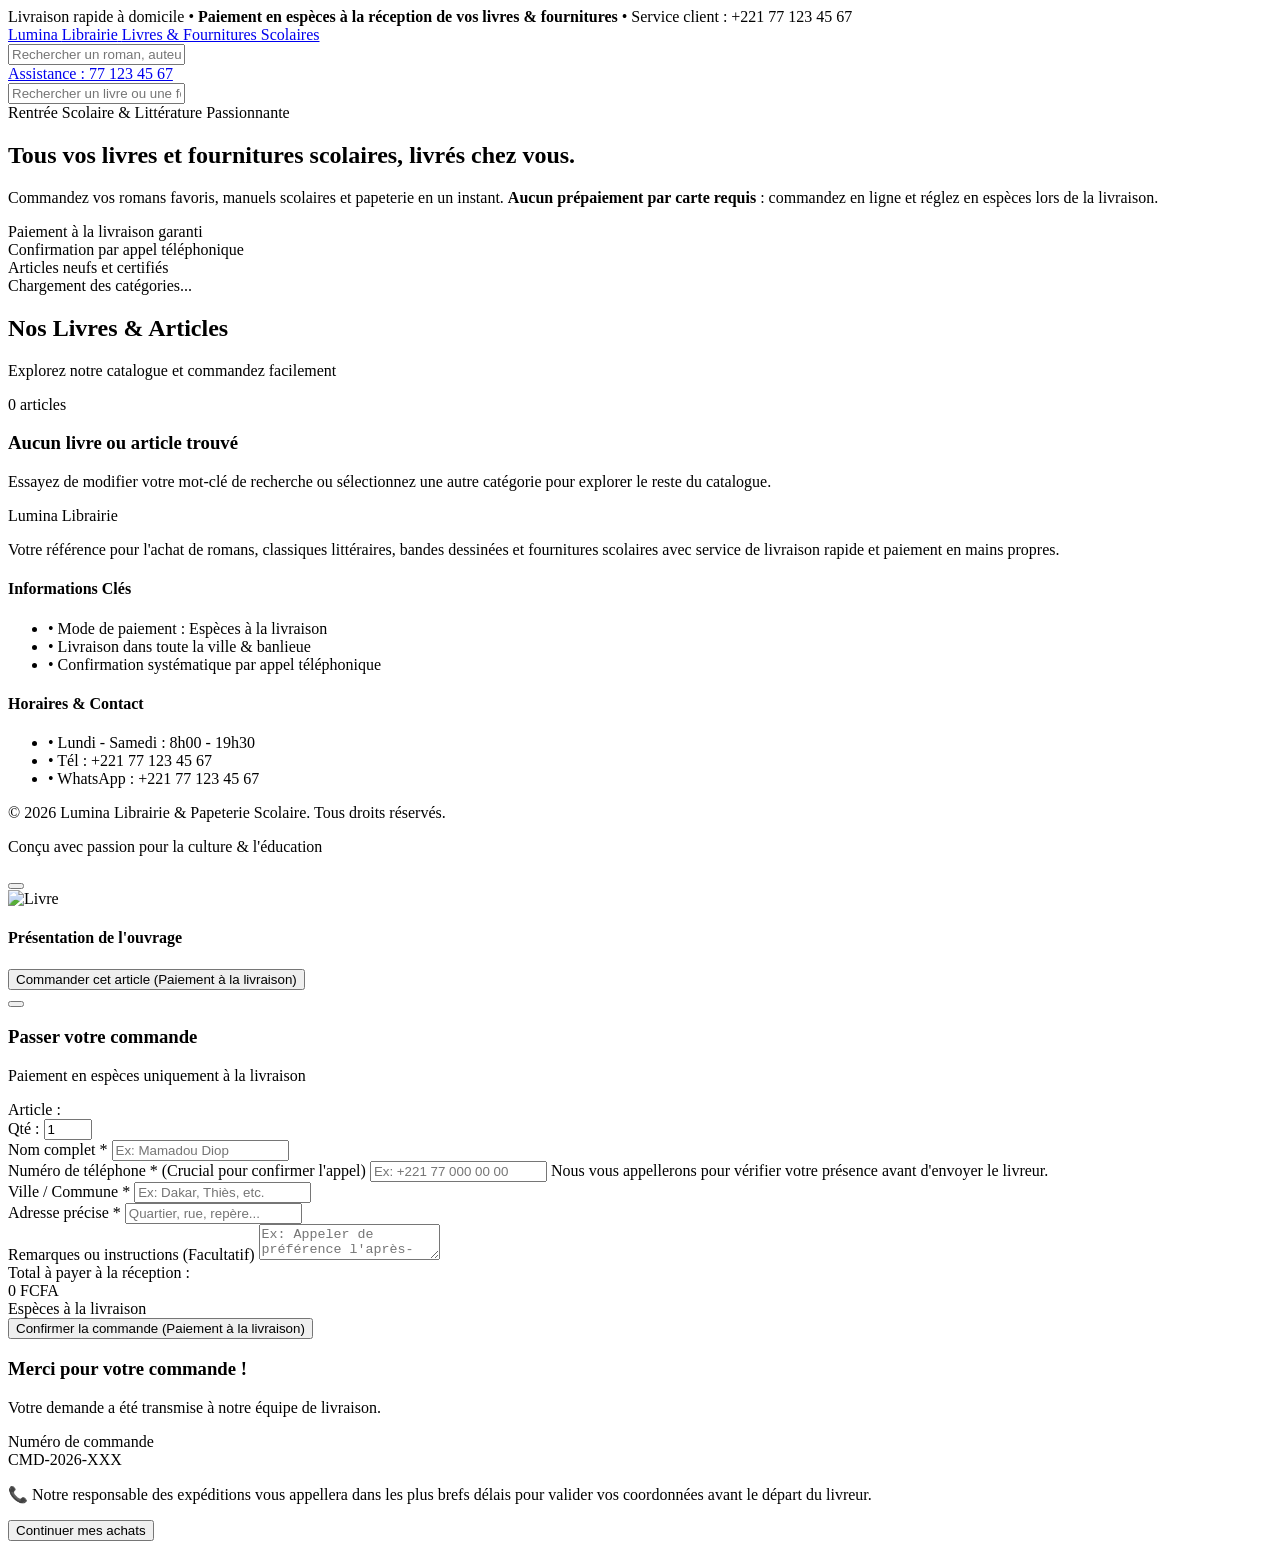
==== index.html @ 574c83b4 "Add files via upload" ====
<!DOCTYPE html>
<html lang="fr" class="scroll-smooth">
<head>
  <meta charset="UTF-8" />
  <meta name="viewport" content="width=device-width, initial-scale=1.0" />
  <title>Lumina - Librairie & Fournitures Scolaires en Ligne</title>
  <meta name="description" content="Achetez vos livres, romans et fournitures scolaires en ligne avec paiement en espèces à la livraison. Livraison rapide." />

  <!-- Google Fonts & Tailwind CSS CDN -->
  <script src="https://cdn.tailwindcss.com"></script>
  <script>
    tailwind.config = {
      theme: {
        extend: {
          colors: {
            brand: {
              50: '#fffbeb',
              100: '#fef3c7',
              200: '#fde68a',
              300: '#fcd34d',
              400: '#fbbf24',
              500: '#f59e0b',
              600: '#d97706',
              700: '#b45309',
              800: '#92400e',
              900: '#78350f',
            }
          }
        }
      }
    }
  </script>

  <!-- Lucide Icons & Canvas Confetti -->
  <script src="https://unpkg.com/lucide@latest"></script>
  <script src="https://cdn.jsdelivr.net/npm/canvas-confetti@1.6.0/dist/confetti.browser.min.js"></script>

  <!-- Supabase JS Client CDN -->
  <script src="https://cdn.jsdelivr.net/npm/@supabase/supabase-js@2"></script>

  <!-- Styles personnalisés -->
  <link rel="stylesheet" href="css/styles.css" />
</head>
<body class="min-h-screen flex flex-col bg-[#FAF9F6] text-slate-800 antialiased">

  <!-- ==============================================================================
       1. EN-TÊTE SUPÉRIEURE / BANNIÈRE D'AVIS
       ============================================================================== -->
  <div class="bg-amber-600 text-white text-xs font-semibold py-2 px-4 text-center tracking-wide flex items-center justify-center gap-2 shadow-sm">
    <i data-lucide="sparkles" class="w-3.5 h-3.5"></i>
    <span>Livraison rapide à domicile • <strong>Paiement en espèces à la réception de vos livres & fournitures</strong></span>
    <span class="hidden md:inline">• Service client : +221 77 123 45 67</span>
  </div>

  <!-- ==============================================================================
       2. BARRE DE NAVIGATION PRINCIPALE
       ============================================================================== -->
  <header class="sticky top-0 z-40 bg-white/95 backdrop-blur-md border-b border-slate-200/80 shadow-sm transition">
    <div class="max-w-7xl mx-auto px-4 sm:px-6 lg:px-8 h-20 flex items-center justify-between gap-4">
      
      <!-- Logo & Nom de la Librairie -->
      <a href="index.html" class="flex items-center gap-3 group">
        <div class="w-11 h-11 rounded-2xl bg-gradient-to-tr from-amber-600 to-amber-500 text-white flex items-center justify-center shadow-md group-hover:scale-105 transition">
          <i data-lucide="book-open-check" class="w-6 h-6"></i>
        </div>
        <div>
          <span class="text-xl sm:text-2xl font-black tracking-tight text-slate-900 font-serif block">
            Lumina <span class="text-amber-600 font-sans font-extrabold text-lg sm:text-xl">Librairie</span>
          </span>
          <span class="text-[11px] font-bold text-slate-500 uppercase tracking-wider block -mt-1">
            Livres & Fournitures Scolaires
          </span>
        </div>
      </a>

      <!-- Barre de recherche rapide -->
      <div class="hidden md:flex flex-1 max-w-md mx-6 relative">
        <input 
          type="text" 
          id="search-input" 
          placeholder="Rechercher un roman, auteur, cahier, manuel scolaire..." 
          class="w-full pl-11 pr-4 py-2.5 rounded-full border border-slate-200 bg-slate-50/70 focus:bg-white focus:border-amber-500 focus:ring-4 focus:ring-amber-500/15 text-sm transition outline-none"
        />
        <i data-lucide="search" class="w-4 h-4 text-slate-400 absolute left-4 top-3.5"></i>
      </div>

      <!-- Contact & Assistance Client -->
      <div class="flex items-center gap-3">
        <a 
          href="tel:+221771234567" 
          class="inline-flex items-center gap-2 px-4 py-2 rounded-xl text-xs font-bold text-amber-800 bg-amber-50 hover:bg-amber-100 transition border border-amber-200 shadow-xs"
          title="Besoin d'aide ? Appelez le service client"
        >
          <i data-lucide="phone-call" class="w-4 h-4 text-amber-600"></i>
          <span class="hidden sm:inline">Assistance : 77 123 45 67</span>
        </a>
      </div>

    </div>

    <!-- Barre de recherche mobile -->
    <div class="md:hidden px-4 pb-3">
      <div class="relative w-full">
        <input 
          type="text" 
          placeholder="Rechercher un livre ou une fourniture..." 
          class="w-full pl-10 pr-4 py-2 rounded-xl border border-slate-200 bg-slate-50 text-sm focus:outline-none focus:border-amber-500"
          oninput="document.getElementById('search-input').value = this.value; document.getElementById('search-input').dispatchEvent(new Event('input'));"
        />
        <i data-lucide="search" class="w-4 h-4 text-slate-400 absolute left-3.5 top-3"></i>
      </div>
    </div>
  </header>

  <!-- ==============================================================================
       3. HERO SECTION LUMINEUSE & ACCUEILLANTE
       ============================================================================== -->
  <section class="relative overflow-hidden bg-gradient-to-b from-amber-50/70 via-white to-[#FAF9F6] py-10 sm:py-14 border-b border-amber-100/60">
    <div class="max-w-7xl mx-auto px-4 sm:px-6 lg:px-8 relative z-10">
      <div class="max-w-3xl">
        <div class="inline-flex items-center gap-2 px-3.5 py-1.5 rounded-full bg-amber-100/80 text-amber-800 text-xs font-bold mb-4 shadow-sm">
          <i data-lucide="book-heart" class="w-4 h-4"></i> Rentrée Scolaire & Littérature Passionnante
        </div>
        <h1 class="text-3xl sm:text-5xl font-black text-slate-900 tracking-tight leading-tight font-serif">
          Tous vos livres et fournitures scolaires, <span class="text-amber-600 italic">livrés chez vous</span>.
        </h1>
        <p class="mt-4 text-base sm:text-lg text-slate-600 leading-relaxed font-normal">
          Commandez vos romans favoris, manuels scolaires et papeterie en un instant. 
          <strong>Aucun prépaiement par carte requis</strong> : commandez en ligne et réglez en espèces lors de la livraison.
        </p>

        <!-- Avantages clés -->
        <div class="mt-6 flex flex-wrap gap-4 text-xs font-semibold text-slate-700">
          <div class="flex items-center gap-2 bg-white px-3.5 py-2 rounded-xl shadow-xs border border-slate-200">
            <i data-lucide="check-circle-2" class="w-4 h-4 text-emerald-600"></i>
            <span>Paiement à la livraison garanti</span>
          </div>
          <div class="flex items-center gap-2 bg-white px-3.5 py-2 rounded-xl shadow-xs border border-slate-200">
            <i data-lucide="phone-call" class="w-4 h-4 text-blue-600"></i>
            <span>Confirmation par appel téléphonique</span>
          </div>
          <div class="flex items-center gap-2 bg-white px-3.5 py-2 rounded-xl shadow-xs border border-slate-200">
            <i data-lucide="package-check" class="w-4 h-4 text-amber-600"></i>
            <span>Articles neufs et certifiés</span>
          </div>
        </div>
      </div>
    </div>
  </section>

  <!-- ==============================================================================
       4. NAVIGATION DES CATÉGORIES (PILLS FILTRES)
       ============================================================================== -->
  <section class="sticky top-20 z-30 bg-[#FAF9F6]/95 backdrop-blur-md py-4 border-b border-slate-200/60">
    <div class="max-w-7xl mx-auto px-4 sm:px-6 lg:px-8">
      <div class="flex items-center gap-2 overflow-x-auto pb-1 no-scrollbar" id="categories-filter-container">
        <!-- Rempli dynamiquement par JS -->
        <div class="text-xs text-slate-400">Chargement des catégories...</div>
      </div>
    </div>
  </section>

  <!-- ==============================================================================
       5. CATALOGUE DES ARTICLES & LIVRES
       ============================================================================== -->
  <main class="flex-1 max-w-7xl mx-auto px-4 sm:px-6 lg:px-8 py-8 w-full">
    
    <!-- En-tête de section -->
    <div class="flex items-center justify-between mb-6">
      <div>
        <h2 class="text-xl sm:text-2xl font-bold text-slate-900 tracking-tight">Nos Livres & Articles</h2>
        <p class="text-xs text-slate-500 mt-0.5">Explorez notre catalogue et commandez facilement</p>
      </div>
      <div>
        <span id="products-count-badge" class="text-xs font-bold bg-white text-slate-700 px-3 py-1.5 rounded-full border border-slate-200 shadow-xs">
          0 articles
        </span>
      </div>
    </div>

    <!-- Grille de Produits -->
    <div id="products-grid" class="grid grid-cols-1 sm:grid-cols-2 md:grid-cols-3 lg:grid-cols-4 gap-6">
      <!-- Rempli dynamiquement par store.js -->
    </div>

    <!-- État vide (Aucun résultat) -->
    <div id="empty-state" class="hidden text-center py-16 bg-white rounded-3xl border border-slate-200 p-8 shadow-sm">
      <div class="w-16 h-16 rounded-full bg-amber-50 text-amber-600 flex items-center justify-center mx-auto mb-4">
        <i data-lucide="book-x" class="w-8 h-8"></i>
      </div>
      <h3 class="text-lg font-bold text-slate-800">Aucun livre ou article trouvé</h3>
      <p class="text-sm text-slate-500 max-w-md mx-auto mt-2">
        Essayez de modifier votre mot-clé de recherche ou sélectionnez une autre catégorie pour explorer le reste du catalogue.
      </p>
    </div>

  </main>

  <!-- ==============================================================================
       6. PIED DE PAGE (FOOTER LUMINEUX)
       ============================================================================== -->
  <footer class="bg-white border-t border-slate-200 py-12 mt-16 text-slate-600 text-sm">
    <div class="max-w-7xl mx-auto px-4 sm:px-6 lg:px-8">
      <div class="grid grid-cols-1 md:grid-cols-4 gap-8">
        
        <div class="md:col-span-2">
          <div class="flex items-center gap-2.5 mb-3">
            <div class="w-8 h-8 rounded-xl bg-amber-600 text-white flex items-center justify-center font-bold">
              <i data-lucide="book-open" class="w-4 h-4"></i>
            </div>
            <span class="text-lg font-black text-slate-900 font-serif">Lumina Librairie</span>
          </div>
          <p class="text-xs text-slate-500 max-w-sm leading-relaxed">
            Votre référence pour l'achat de romans, classiques littéraires, bandes dessinées et fournitures scolaires avec service de livraison rapide et paiement en mains propres.
          </p>
        </div>

        <div>
          <h4 class="font-bold text-slate-900 text-xs uppercase tracking-wider mb-3">Informations Clés</h4>
          <ul class="space-y-2 text-xs text-slate-500">
            <li>• Mode de paiement : Espèces à la livraison</li>
            <li>• Livraison dans toute la ville & banlieue</li>
            <li>• Confirmation systématique par appel téléphonique</li>
          </ul>
        </div>

        <div>
          <h4 class="font-bold text-slate-900 text-xs uppercase tracking-wider mb-3">Horaires & Contact</h4>
          <ul class="space-y-1.5 text-xs text-slate-500">
            <li>• Lundi - Samedi : 8h00 - 19h30</li>
            <li>• Tél : +221 77 123 45 67</li>
            <li>• WhatsApp : +221 77 123 45 67</li>
          </ul>
        </div>

      </div>

      <div class="mt-8 pt-6 border-t border-slate-100 flex flex-col sm:flex-row items-center justify-between text-xs text-slate-400 gap-4">
        <p>© 2026 Lumina Librairie & Papeterie Scolaire. Tous droits réservés.</p>
        <p class="flex items-center gap-1">Conçu avec passion pour la culture & l'éducation</p>
      </div>
    </div>
  </footer>

  <!-- ==============================================================================
       MODAL 1 : DÉTAILS COMPLETS DU PRODUIT / LIVRE
       ============================================================================== -->
  <div id="product-detail-modal" class="hidden fixed inset-0 z-50 modal-backdrop items-center justify-center p-4">
    <div class="bg-white rounded-3xl max-w-2xl w-full max-h-[90vh] overflow-y-auto shadow-2xl border border-slate-200 animate-fade-in flex flex-col md:flex-row overflow-hidden relative">
      
      <!-- Bouton fermer -->
      <button id="close-detail-modal" class="absolute top-4 right-4 z-10 w-9 h-9 rounded-full bg-white/90 shadow text-slate-600 hover:text-slate-900 flex items-center justify-center transition">
        <i data-lucide="x" class="w-5 h-5"></i>
      </button>

      <!-- Image -->
      <div class="w-full md:w-1/2 bg-slate-100 h-72 md:h-auto relative flex-shrink-0">
        <img id="detail-image" src="" alt="Livre" class="w-full h-full object-cover" />
      </div>

      <!-- Contenu textuel -->
      <div class="p-6 md:p-8 flex-1 flex flex-col justify-between">
        <div>
          <!-- Badges Catégorie & Pages -->
          <div class="flex items-center gap-2 mb-3">
            <span id="detail-category-badge" class="px-3 py-1 rounded-full text-xs font-bold bg-amber-50 text-amber-800 border border-amber-200"></span>
            <span id="detail-pages-badge" class="badge-pages hidden"></span>
            <span id="detail-stock-badge" class="badge-stock"></span>
          </div>

          <h3 id="detail-title" class="text-xl md:text-2xl font-black text-slate-900 font-serif leading-snug"></h3>
          <p id="detail-author" class="text-xs font-bold text-slate-500 mt-1 mb-4"></p>

          <!-- Prix -->
          <div class="flex items-baseline gap-2 mb-4">
            <span id="detail-price" class="text-2xl font-extrabold text-amber-700"></span>
            <span id="detail-old-price" class="text-sm text-slate-400 line-through hidden font-medium"></span>
          </div>

          <!-- Description complète -->
          <div class="border-t border-slate-100 pt-4">
            <h4 class="text-xs font-bold text-slate-700 uppercase tracking-wider mb-1.5">Présentation de l'ouvrage</h4>
            <p id="detail-description" class="text-xs md:text-sm text-slate-600 leading-relaxed max-h-48 overflow-y-auto pr-2"></p>
          </div>
        </div>

        <!-- Bouton d'action -->
        <div class="mt-6 pt-4 border-t border-slate-100">
          <button id="detail-order-btn" class="w-full py-3 px-6 rounded-2xl bg-amber-600 hover:bg-amber-700 text-white font-bold text-sm shadow-md hover:shadow-lg transition flex items-center justify-center gap-2">
            <i data-lucide="truck" class="w-4 h-4"></i>
            <span>Commander cet article (Paiement à la livraison)</span>
          </button>
        </div>

      </div>

    </div>
  </div>

  <!-- ==============================================================================
       MODAL 2 : FORMULAIRE DE COMMANDE (PAIEMENT À LA LIVRAISON)
       ============================================================================== -->
  <div id="order-modal" class="hidden fixed inset-0 z-50 modal-backdrop items-center justify-center p-4">
    <div class="bg-white rounded-3xl max-w-lg w-full max-h-[92vh] overflow-y-auto shadow-2xl border border-slate-200 animate-fade-in p-6 sm:p-8 relative">
      
      <!-- Bouton fermer -->
      <button id="close-order-modal" class="absolute top-4 right-4 w-9 h-9 rounded-full bg-slate-100 text-slate-600 hover:text-slate-900 flex items-center justify-center transition">
        <i data-lucide="x" class="w-5 h-5"></i>
      </button>

      <!-- En-tête Modal -->
      <div class="flex items-center gap-3 mb-5">
        <div class="w-10 h-10 rounded-2xl bg-amber-100 text-amber-800 flex items-center justify-center font-bold">
          <i data-lucide="truck" class="w-5 h-5"></i>
        </div>
        <div>
          <h3 class="text-lg font-extrabold text-slate-900">Passer votre commande</h3>
          <p class="text-xs text-slate-500">Paiement en espèces uniquement à la livraison</p>
        </div>
      </div>

      <!-- Récapitulatif de l'article sélectionné -->
      <div class="p-4 rounded-2xl bg-amber-50/60 border border-amber-200/70 mb-5 flex items-center justify-between gap-4">
        <div>
          <span class="text-xs text-slate-500 font-medium">Article :</span>
          <div id="order-product-title" class="font-bold text-slate-900 text-sm line-clamp-1"></div>
          <div id="order-product-price" class="text-xs font-bold text-amber-700 mt-0.5"></div>
        </div>
        <div class="flex items-center gap-2">
          <label for="order-quantity" class="text-xs font-semibold text-slate-600">Qté :</label>
          <input 
            type="number" 
            id="order-quantity" 
            value="1" 
            min="1" 
            max="20" 
            class="w-16 px-2 py-1 text-center font-bold text-sm rounded-lg border border-amber-300 bg-white focus:outline-none focus:ring-2 focus:ring-amber-500"
          />
        </div>
      </div>

      <!-- Formulaire Client -->
      <form id="order-form" class="space-y-4">
        
        <div>
          <label for="customer_name" class="block text-xs font-bold text-slate-700 mb-1">Nom complet *</label>
          <input 
            type="text" 
            id="customer_name" 
            required 
            placeholder="Ex: Mamadou Diop" 
            class="w-full px-3.5 py-2.5 rounded-xl border border-slate-200 text-sm focus:outline-none focus:border-amber-500 focus:ring-2 focus:ring-amber-500/20"
          />
        </div>

        <div>
          <label for="customer_phone" class="block text-xs font-bold text-slate-700 mb-1">
            Numéro de téléphone * 
            <span class="text-[11px] font-normal text-amber-700">(Crucial pour confirmer l'appel)</span>
          </label>
          <input 
            type="tel" 
            id="customer_phone" 
            required 
            placeholder="Ex: +221 77 000 00 00" 
            class="w-full px-3.5 py-2.5 rounded-xl border border-slate-200 text-sm focus:outline-none focus:border-amber-500 focus:ring-2 focus:ring-amber-500/20"
          />
          <span class="text-[11px] text-slate-400 block mt-1">Nous vous appellerons pour vérifier votre présence avant d'envoyer le livreur.</span>
        </div>

        <div class="grid grid-cols-1 sm:grid-cols-2 gap-3">
          <div>
            <label for="customer_city" class="block text-xs font-bold text-slate-700 mb-1">Ville / Commune *</label>
            <input 
              type="text" 
              id="customer_city" 
              required 
              placeholder="Ex: Dakar, Thiès, etc." 
              class="w-full px-3.5 py-2.5 rounded-xl border border-slate-200 text-sm focus:outline-none focus:border-amber-500 focus:ring-2 focus:ring-amber-500/20"
            />
          </div>
          <div>
            <label for="customer_address" class="block text-xs font-bold text-slate-700 mb-1">Adresse précise *</label>
            <input 
              type="text" 
              id="customer_address" 
              required 
              placeholder="Quartier, rue, repère..." 
              class="w-full px-3.5 py-2.5 rounded-xl border border-slate-200 text-sm focus:outline-none focus:border-amber-500 focus:ring-2 focus:ring-amber-500/20"
            />
          </div>
        </div>

        <div>
          <label for="customer_notes" class="block text-xs font-bold text-slate-700 mb-1">Remarques ou instructions (Facultatif)</label>
          <textarea 
            id="customer_notes" 
            rows="2" 
            placeholder="Ex: Appeler de préférence l'après-midi..." 
            class="w-full px-3.5 py-2 rounded-xl border border-slate-200 text-sm focus:outline-none focus:border-amber-500 focus:ring-2 focus:ring-amber-500/20"
          ></textarea>
        </div>

        <!-- Récapitulatif Total & Mode de paiement -->
        <div class="bg-slate-50 p-3.5 rounded-2xl border border-slate-200 flex items-center justify-between">
          <div>
            <div class="text-xs text-slate-500 font-medium">Total à payer à la réception :</div>
            <div id="order-total-preview" class="text-xl font-black text-amber-700">0 FCFA</div>
          </div>
          <div class="text-right">
            <span class="inline-flex items-center gap-1 text-[11px] font-bold text-emerald-700 bg-emerald-50 px-2.5 py-1 rounded-full border border-emerald-200">
              <i data-lucide="banknote" class="w-3.5 h-3.5"></i> Espèces à la livraison
            </span>
          </div>
        </div>

        <!-- Bouton de soumission -->
        <button 
          type="submit" 
          id="order-submit-btn" 
          class="w-full py-3 px-4 rounded-2xl bg-amber-600 hover:bg-amber-700 text-white font-bold text-sm shadow-md hover:shadow-lg transition flex items-center justify-center gap-2"
        >
          <i data-lucide="check-circle" class="w-4 h-4"></i>
          <span>Confirmer la commande (Paiement à la livraison)</span>
        </button>

      </form>

    </div>
  </div>

  <!-- ==============================================================================
       MODAL 3 : SUCCÈS COMMANDE VALIDÉE
       ============================================================================== -->
  <div id="order-success-modal" class="hidden fixed inset-0 z-50 modal-backdrop items-center justify-center p-4">
    <div class="bg-white rounded-3xl max-w-md w-full p-8 text-center shadow-2xl border border-slate-200 animate-fade-in">
      <div class="w-16 h-16 rounded-full bg-emerald-100 text-emerald-600 flex items-center justify-center mx-auto mb-4">
        <i data-lucide="check-circle" class="w-9 h-9"></i>
      </div>
      <h3 class="text-2xl font-black text-slate-900 font-serif">Merci pour votre commande !</h3>
      <p class="text-xs text-slate-500 mt-1">Votre demande a été transmise à notre équipe de livraison.</p>
      
      <div class="my-5 p-4 rounded-2xl bg-slate-50 border border-slate-200">
        <span class="text-xs text-slate-400 uppercase font-semibold">Numéro de commande</span>
        <div id="success-order-number" class="text-lg font-mono font-extrabold text-amber-700 mt-0.5">CMD-2026-XXX</div>
      </div>

      <p class="text-xs text-slate-600 leading-relaxed mb-6">
        📞 Notre responsable des expéditions vous appellera dans les plus brefs délais pour valider vos coordonnées avant le départ du livreur.
      </p>

      <button id="close-success-btn" class="w-full py-3 rounded-2xl bg-slate-900 hover:bg-slate-800 text-white font-bold text-sm transition">
        Continuer mes achats
      </button>
    </div>
  </div>

  <!-- Scripts -->
  <script src="js/config.js"></script>
  <script src="js/supabaseClient.js"></script>
  <script src="js/store.js"></script>
</body>
</html>
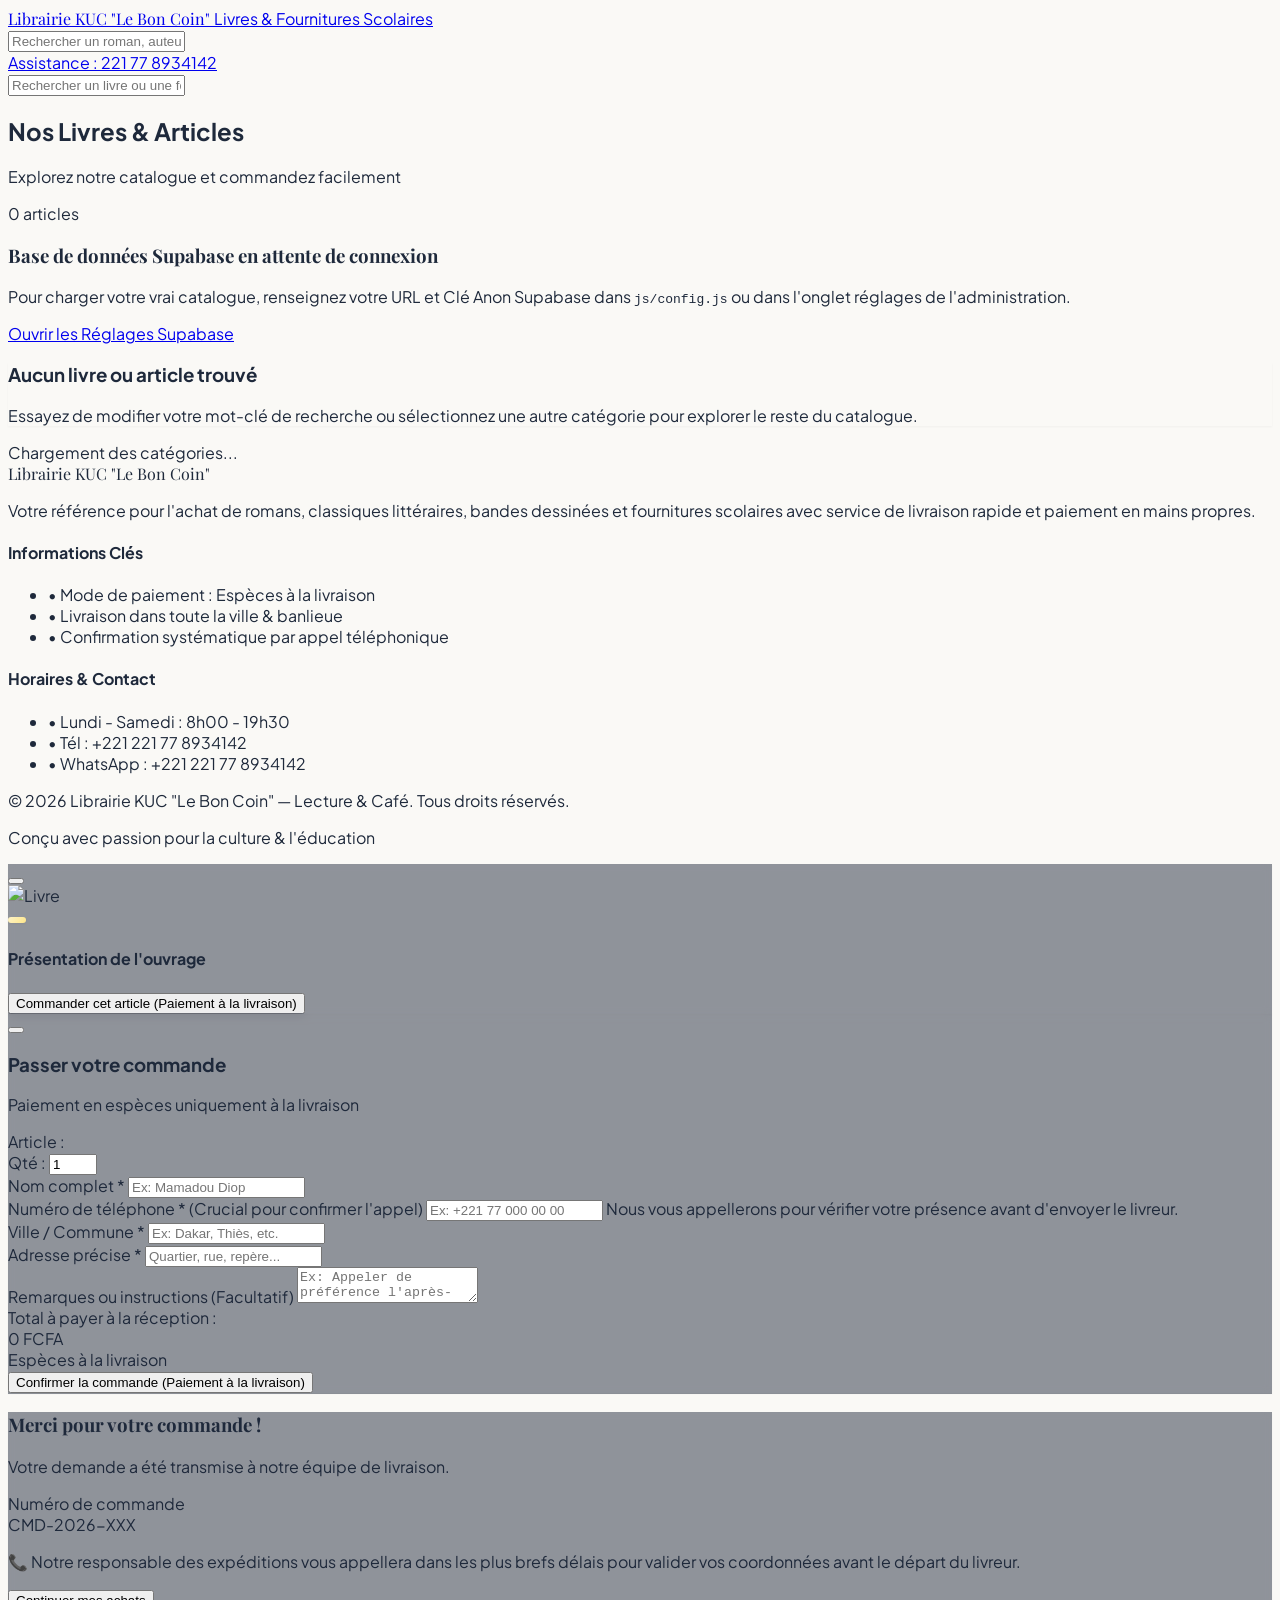
==== commit daf5a0c1: "Add files via upload" ====
--- a/index.html
+++ b/index.html
@@ -3,7 +3,7 @@
 <head>
   <meta charset="UTF-8" />
   <meta name="viewport" content="width=device-width, initial-scale=1.0" />
-  <title>Lumina - Librairie & Fournitures Scolaires en Ligne</title>
+  <title>Librairie KUC "Le Bon Coin" — Lecture & Café</title>
   <meta name="description" content="Achetez vos livres, romans et fournitures scolaires en ligne avec paiement en espèces à la livraison. Livraison rapide." />
 
   <!-- Google Fonts & Tailwind CSS CDN -->
@@ -44,15 +44,6 @@
 <body class="min-h-screen flex flex-col bg-[#FAF9F6] text-slate-800 antialiased">
 
   <!-- ==============================================================================
-       1. EN-TÊTE SUPÉRIEURE / BANNIÈRE D'AVIS
-       ============================================================================== -->
-  <div class="bg-amber-600 text-white text-xs font-semibold py-2 px-4 text-center tracking-wide flex items-center justify-center gap-2 shadow-sm">
-    <i data-lucide="sparkles" class="w-3.5 h-3.5"></i>
-    <span>Livraison rapide à domicile • <strong>Paiement en espèces à la réception de vos livres & fournitures</strong></span>
-    <span class="hidden md:inline">• Service client : +221 77 123 45 67</span>
-  </div>
-
-  <!-- ==============================================================================
        2. BARRE DE NAVIGATION PRINCIPALE
        ============================================================================== -->
   <header class="sticky top-0 z-40 bg-white/95 backdrop-blur-md border-b border-slate-200/80 shadow-sm transition">
@@ -65,7 +56,7 @@
         </div>
         <div>
           <span class="text-xl sm:text-2xl font-black tracking-tight text-slate-900 font-serif block">
-            Lumina <span class="text-amber-600 font-sans font-extrabold text-lg sm:text-xl">Librairie</span>
+            Librairie KUC <span class="text-amber-600 font-sans font-extrabold text-lg sm:text-xl">"Le Bon Coin"</span>
           </span>
           <span class="text-[11px] font-bold text-slate-500 uppercase tracking-wider block -mt-1">
             Livres & Fournitures Scolaires
@@ -87,12 +78,12 @@
       <!-- Contact & Assistance Client -->
       <div class="flex items-center gap-3">
         <a 
-          href="tel:+221771234567" 
+          href="tel:+221778934142" 
           class="inline-flex items-center gap-2 px-4 py-2 rounded-xl text-xs font-bold text-amber-800 bg-amber-50 hover:bg-amber-100 transition border border-amber-200 shadow-xs"
           title="Besoin d'aide ? Appelez le service client"
         >
           <i data-lucide="phone-call" class="w-4 h-4 text-amber-600"></i>
-          <span class="hidden sm:inline">Assistance : 77 123 45 67</span>
+          <span class="hidden sm:inline">Assistance : 221 77 8934142</span>
         </a>
       </div>
 
@@ -113,57 +104,9 @@
   </header>
 
   <!-- ==============================================================================
-       3. HERO SECTION LUMINEUSE & ACCUEILLANTE
-       ============================================================================== -->
-  <section class="relative overflow-hidden bg-gradient-to-b from-amber-50/70 via-white to-[#FAF9F6] py-10 sm:py-14 border-b border-amber-100/60">
-    <div class="max-w-7xl mx-auto px-4 sm:px-6 lg:px-8 relative z-10">
-      <div class="max-w-3xl">
-        <div class="inline-flex items-center gap-2 px-3.5 py-1.5 rounded-full bg-amber-100/80 text-amber-800 text-xs font-bold mb-4 shadow-sm">
-          <i data-lucide="book-heart" class="w-4 h-4"></i> Rentrée Scolaire & Littérature Passionnante
-        </div>
-        <h1 class="text-3xl sm:text-5xl font-black text-slate-900 tracking-tight leading-tight font-serif">
-          Tous vos livres et fournitures scolaires, <span class="text-amber-600 italic">livrés chez vous</span>.
-        </h1>
-        <p class="mt-4 text-base sm:text-lg text-slate-600 leading-relaxed font-normal">
-          Commandez vos romans favoris, manuels scolaires et papeterie en un instant. 
-          <strong>Aucun prépaiement par carte requis</strong> : commandez en ligne et réglez en espèces lors de la livraison.
-        </p>
-
-        <!-- Avantages clés -->
-        <div class="mt-6 flex flex-wrap gap-4 text-xs font-semibold text-slate-700">
-          <div class="flex items-center gap-2 bg-white px-3.5 py-2 rounded-xl shadow-xs border border-slate-200">
-            <i data-lucide="check-circle-2" class="w-4 h-4 text-emerald-600"></i>
-            <span>Paiement à la livraison garanti</span>
-          </div>
-          <div class="flex items-center gap-2 bg-white px-3.5 py-2 rounded-xl shadow-xs border border-slate-200">
-            <i data-lucide="phone-call" class="w-4 h-4 text-blue-600"></i>
-            <span>Confirmation par appel téléphonique</span>
-          </div>
-          <div class="flex items-center gap-2 bg-white px-3.5 py-2 rounded-xl shadow-xs border border-slate-200">
-            <i data-lucide="package-check" class="w-4 h-4 text-amber-600"></i>
-            <span>Articles neufs et certifiés</span>
-          </div>
-        </div>
-      </div>
-    </div>
-  </section>
-
-  <!-- ==============================================================================
-       4. NAVIGATION DES CATÉGORIES (PILLS FILTRES)
-       ============================================================================== -->
-  <section class="sticky top-20 z-30 bg-[#FAF9F6]/95 backdrop-blur-md py-4 border-b border-slate-200/60">
-    <div class="max-w-7xl mx-auto px-4 sm:px-6 lg:px-8">
-      <div class="flex items-center gap-2 overflow-x-auto pb-1 no-scrollbar" id="categories-filter-container">
-        <!-- Rempli dynamiquement par JS -->
-        <div class="text-xs text-slate-400">Chargement des catégories...</div>
-      </div>
-    </div>
-  </section>
-
-  <!-- ==============================================================================
        5. CATALOGUE DES ARTICLES & LIVRES
        ============================================================================== -->
-  <main class="flex-1 max-w-7xl mx-auto px-4 sm:px-6 lg:px-8 py-8 w-full">
+  <main class="flex-1 max-w-7xl mx-auto px-4 sm:px-6 lg:px-8 pt-5 pb-8 w-full">
     
     <!-- En-tête de section -->
     <div class="flex items-center justify-between mb-6">
@@ -195,6 +138,19 @@
     </div>
 
   </main>
+
+  <!-- ==============================================================================
+       4. NAVIGATION DES CATÉGORIES (PILLS FILTRES)
+       ============================================================================== -->
+  <section class="bg-[#FAF9F6] py-4 border-t border-b border-slate-200/60">
+    <div class="max-w-7xl mx-auto px-4 sm:px-6 lg:px-8">
+      <div class="flex items-center gap-2 overflow-x-auto pb-1 no-scrollbar" id="categories-filter-container">
+        <!-- Rempli dynamiquement par JS -->
+        <div class="text-xs text-slate-400">Chargement des catégories...</div>
+      </div>
+    </div>
+  </section>
+
 
   <!-- ==============================================================================
        6. PIED DE PAGE (FOOTER LUMINEUX)
@@ -208,7 +164,7 @@
             <div class="w-8 h-8 rounded-xl bg-amber-600 text-white flex items-center justify-center font-bold">
               <i data-lucide="book-open" class="w-4 h-4"></i>
             </div>
-            <span class="text-lg font-black text-slate-900 font-serif">Lumina Librairie</span>
+            <span class="text-lg font-black text-slate-900 font-serif">Librairie KUC "Le Bon Coin"</span>
           </div>
           <p class="text-xs text-slate-500 max-w-sm leading-relaxed">
             Votre référence pour l'achat de romans, classiques littéraires, bandes dessinées et fournitures scolaires avec service de livraison rapide et paiement en mains propres.
@@ -228,15 +184,15 @@
           <h4 class="font-bold text-slate-900 text-xs uppercase tracking-wider mb-3">Horaires & Contact</h4>
           <ul class="space-y-1.5 text-xs text-slate-500">
             <li>• Lundi - Samedi : 8h00 - 19h30</li>
-            <li>• Tél : +221 77 123 45 67</li>
-            <li>• WhatsApp : +221 77 123 45 67</li>
+            <li>• Tél : +221 221 77 8934142</li>
+            <li>• WhatsApp : +221 221 77 8934142</li>
           </ul>
         </div>
 
       </div>
 
       <div class="mt-8 pt-6 border-t border-slate-100 flex flex-col sm:flex-row items-center justify-between text-xs text-slate-400 gap-4">
-        <p>© 2026 Lumina Librairie & Papeterie Scolaire. Tous droits réservés.</p>
+        <p>© 2026 Librairie KUC "Le Bon Coin" — Lecture & Café. Tous droits réservés.</p>
         <p class="flex items-center gap-1">Conçu avec passion pour la culture & l'éducation</p>
       </div>
     </div>
--- a/css/styles.css
+++ b/css/styles.css
@@ -0,0 +1,287 @@
+/* ==============================================================================
+   📚 LIBRAIRIE & PAPETERIE SCOLAIRE - STYLES DESIGN LUMINEUX & ÉPOUSTOUFLANT
+   ============================================================================== */
+
+@import url('https://fonts.googleapis.com/css2?family=Plus+Jakarta+Sans:wght@300;400;500;600;700;800&family=Playfair+Display:ital,wght@0,600;0,700;1,400&display=swap');
+
+:root {
+  --font-sans: 'Plus Jakarta Sans', -apple-system, BlinkMacSystemFont, sans-serif;
+  --font-serif: 'Playfair Display', Georgia, serif;
+  
+  /* Palette Lumineuse & Chaleureuse (Non Sombre) */
+  --bg-primary: #FAF9F6;      /* Blanc lin chaleureux */
+  --bg-surface: #FFFFFF;      /* Blanc pur */
+  --bg-subtle: #F4F1EA;       /* Beige doux bibliothèque */
+  --border-light: #E8E3D9;    /* Bordure douce */
+  
+  --color-primary: #D97706;    /* Ambre doré prestigieux */
+  --color-primary-hover: #B45309;
+  --color-primary-light: #FEF3C7;
+  
+  --color-indigo: #4F46E5;     /* Bleu académique */
+  --color-indigo-light: #EEF2FF;
+  
+  --color-emerald: #10B981;    /* Vert succès / livraison */
+  --color-emerald-light: #ECFDF5;
+  
+  --text-dark: #1E293B;       /* Ardoise sombre pour lisibilité maximale */
+  --text-muted: #64748B;      /* Texte secondaire */
+}
+
+body {
+  font-family: var(--font-sans);
+  background-color: var(--bg-primary);
+  color: var(--text-dark);
+  -webkit-font-smoothing: antialiased;
+}
+
+.font-serif {
+  font-family: var(--font-serif);
+}
+
+/* Scrollbar stylisée */
+::-webkit-scrollbar {
+  width: 8px;
+  height: 8px;
+}
+::-webkit-scrollbar-track {
+  background: #F1EFE9;
+}
+::-webkit-scrollbar-thumb {
+  background: #CBD5E1;
+  border-radius: 9999px;
+}
+::-webkit-scrollbar-thumb:hover {
+  background: #94A3B8;
+}
+
+/* Animations d'entrée */
+@keyframes fadeInScale {
+  from {
+    opacity: 0;
+    transform: scale(0.96) translateY(6px);
+  }
+  to {
+    opacity: 1;
+    transform: scale(1) translateY(0);
+  }
+}
+
+.animate-fade-in {
+  animation: fadeInScale 0.25s cubic-bezier(0.16, 1, 0.3, 1) forwards;
+}
+
+/* Effets de cartes modernes */
+.card-hover-effect {
+  transition: all 0.3s cubic-bezier(0.16, 1, 0.3, 1);
+  border: 1px solid rgba(226, 232, 240, 0.8);
+}
+.card-hover-effect:hover {
+  transform: translateY(-4px);
+  box-shadow: 0 12px 28px -6px rgba(180, 83, 9, 0.12), 0 8px 16px -4px rgba(0, 0, 0, 0.04);
+  border-color: rgba(217, 119, 6, 0.3);
+}
+
+/* Badge de nombre de pages */
+.badge-pages {
+  background: linear-gradient(135deg, #FEF3C7 0%, #FDE68A 100%);
+  color: #92400E;
+  font-size: 0.72rem;
+  font-weight: 700;
+  padding: 0.2rem 0.55rem;
+  border-radius: 9999px;
+  display: inline-flex;
+  align-items: center;
+  gap: 0.25rem;
+  box-shadow: 0 1px 2px rgba(0, 0, 0, 0.05);
+}
+
+/* Badge d'état de stock */
+.badge-stock {
+  font-size: 0.72rem;
+  font-weight: 700;
+  padding: 0.2rem 0.55rem;
+  border-radius: 9999px;
+  display: inline-flex;
+  align-items: center;
+  gap: 0.25rem;
+}
+
+/* Pill de filtre de catégories */
+.category-pill {
+  transition: all 0.2s ease;
+  cursor: pointer;
+  white-space: nowrap;
+}
+.category-pill.active {
+  background: linear-gradient(135deg, #D97706 0%, #B45309 100%);
+  color: #FFFFFF !important;
+  box-shadow: 0 4px 12px rgba(217, 119, 6, 0.3);
+  border-color: transparent !important;
+}
+
+/* Modal Backdrop avec flou léger */
+.modal-backdrop {
+  backdrop-filter: blur(5px);
+  background-color: rgba(15, 23, 42, 0.45);
+}
+
+/* Ruban Promotions */
+.ribbon-promo {
+  position: absolute;
+  top: 12px;
+  left: 12px;
+  background: linear-gradient(135deg, #EF4444 0%, #DC2626 100%);
+  color: white;
+  font-size: 0.7rem;
+  font-weight: 800;
+  text-transform: uppercase;
+  letter-spacing: 0.05em;
+  padding: 3px 9px;
+  border-radius: 6px;
+  box-shadow: 0 2px 6px rgba(220, 38, 38, 0.4);
+}
+
+/* Toast Notification personnalisée */
+#toast-container {
+  position: fixed;
+  bottom: 24px;
+  right: 24px;
+  z-index: 99999;
+  display: flex;
+  flex-direction: column;
+  gap: 10px;
+  pointer-events: none;
+}
+
+.toast {
+  pointer-events: auto;
+  background: #FFFFFF;
+  color: #1E293B;
+  border: 1px solid #E2E8F0;
+  border-left: 5px solid var(--color-primary);
+  padding: 14px 18px;
+  border-radius: 12px;
+  box-shadow: 0 10px 25px -5px rgba(0, 0, 0, 0.1), 0 8px 10px -6px rgba(0, 0, 0, 0.05);
+  display: flex;
+  align-items: center;
+  gap: 12px;
+  min-width: 300px;
+  max-width: 420px;
+  animation: slideInRight 0.3s cubic-bezier(0.16, 1, 0.3, 1);
+}
+
+.toast-success {
+  border-left-color: #10B981;
+}
+.toast-error {
+  border-left-color: #EF4444;
+}
+.toast-info {
+  border-left-color: #3B82F6;
+}
+
+@keyframes slideInRight {
+  from {
+    opacity: 0;
+    transform: translateX(100%);
+  }
+  to {
+    opacity: 1;
+    transform: translateX(0);
+  }
+}
+
+/* ==============================================================================
+   AMÉLIORATIONS DESIGN — NAVIGATION, KPI & TABLEAUX (MODERNE & TRÈS LISIBLE)
+   ============================================================================== */
+
+/* Barre d'onglets : conteneur type "segmented control" */
+.admin-nav-scroll {
+  background: var(--bg-subtle);
+  border-radius: 1rem;
+  padding: 5px;
+}
+
+/* Onglet actif : dégradé + relief au lieu d'un simple aplat */
+.admin-nav-tab {
+  position: relative;
+  letter-spacing: 0.01em;
+}
+.admin-nav-tab.bg-amber-600 {
+  background: linear-gradient(135deg, #D97706 0%, #B45309 100%) !important;
+  box-shadow: 0 6px 16px -4px rgba(217, 119, 6, 0.45);
+}
+.admin-nav-tab:not(.bg-amber-600):hover {
+  background-color: #FFFFFF !important;
+  box-shadow: 0 1px 3px rgba(15, 23, 42, 0.06);
+}
+
+/* Cartes KPI : légère élévation au survol + accent coloré */
+.kpi-card {
+  transition: all 0.25s cubic-bezier(0.16, 1, 0.3, 1);
+  position: relative;
+  overflow: hidden;
+}
+.kpi-card::before {
+  content: "";
+  position: absolute;
+  top: 0; left: 0; right: 0;
+  height: 3px;
+  background: var(--kpi-accent, var(--color-primary));
+  opacity: 0.9;
+}
+.kpi-card:hover {
+  transform: translateY(-3px);
+  box-shadow: 0 14px 28px -10px rgba(15, 23, 42, 0.14);
+  border-color: transparent;
+}
+.kpi-icon {
+  box-shadow: inset 0 0 0 1px rgba(255,255,255,0.4), 0 2px 6px rgba(0,0,0,0.06);
+}
+
+/* En-têtes de tableau plus contrastés et "collants" pendant le défilement */
+table thead tr {
+  position: sticky;
+  top: 0;
+  z-index: 5;
+  backdrop-filter: blur(4px);
+}
+table tbody tr {
+  transition: background-color 0.15s ease;
+}
+
+/* Cartes générales : coins plus doux + ombre portée cohérente sur toute l'app */
+.bg-white.rounded-3xl.border,
+.bg-white.rounded-2xl.border {
+  box-shadow: 0 1px 2px rgba(15, 23, 42, 0.04);
+}
+
+/* Lisibilité renforcée sur petits écrans : texte et cibles tactiles un peu plus généreuses */
+@media (max-width: 640px) {
+  .admin-nav-tab {
+    padding-top: 0.6rem;
+    padding-bottom: 0.6rem;
+    font-size: 0.72rem;
+  }
+  #kpi-revenue, #kpi-sales, #kpi-orders, #kpi-low-stock,
+  #pos-kpi-total-revenue, #pos-kpi-total-count {
+    font-size: 1.05rem;
+  }
+  .kpi-card {
+    padding: 0.85rem !important;
+  }
+}
+
+/* Styles d'impression pour rapports et factures */
+@media print {
+  body {
+    background: white !important;
+  }
+  .no-print {
+    display: none !important;
+  }
+  .print-only {
+    display: block !important;
+  }
+}
